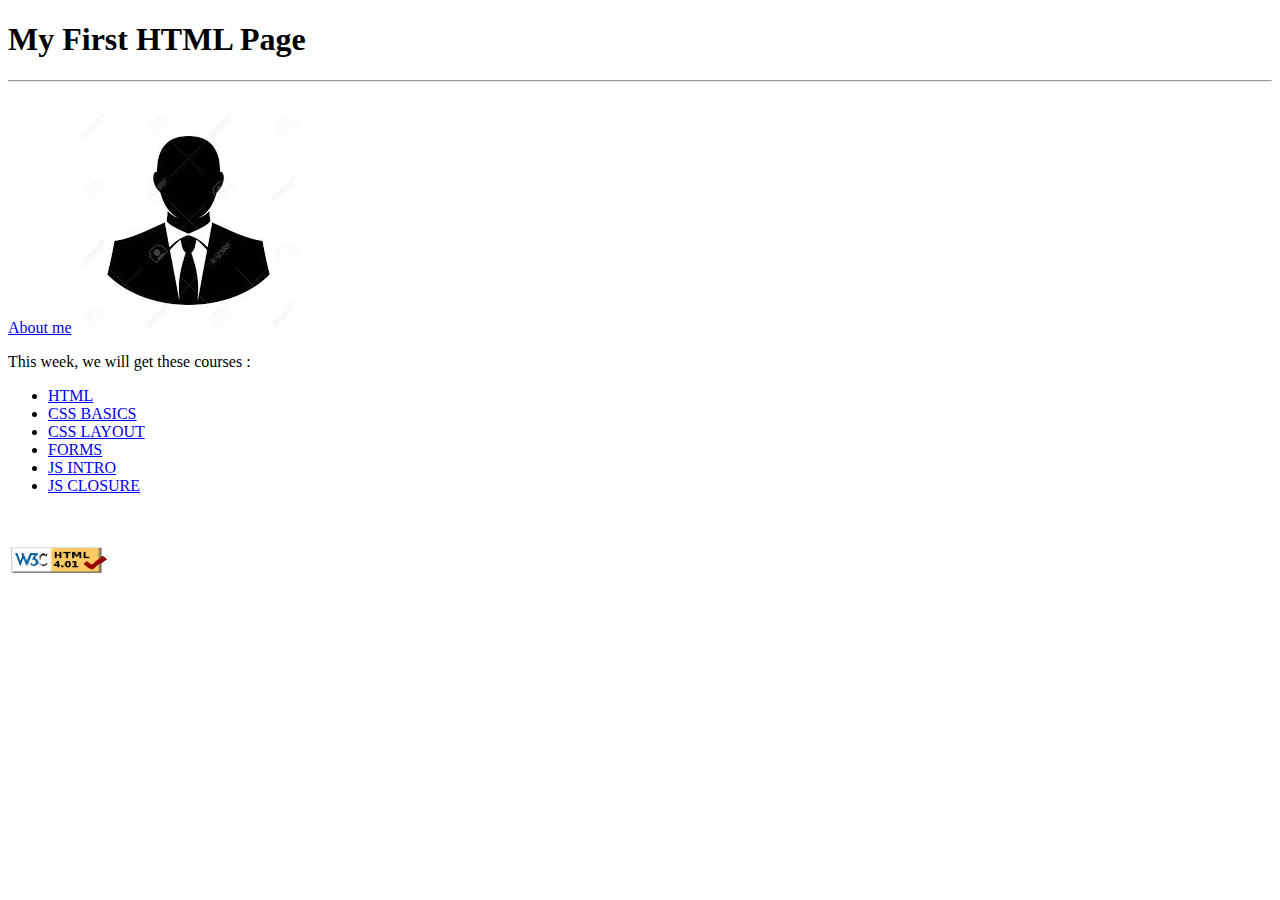
==== index.html @ 157c4b00 "test" ====
<!DOCTYPE html>
<html lang="en">

<head>
    <meta charset="UTF-8">
    <meta name="keywords" content="html tag">
    <meta name="viewport" content="width=device-width, initial-scale=1.0">
    <link rel="shortcut icon" href="images/favicon.ico">
    <title>WAP Course : Lab 01</title>
</head>

<body>  

    <h1>My First HTML Page</h1>
    <hr />
    <br>
    <a href="aboutme.html">About me</a>
    <!-- my photo -->
    <img src="images/TIRHA.jpg" alt="TIRHA MOHAMED">
    <br>
    <p>This week, we will get these courses :</p>
    <!-- list of courses -->
    <ul>

        <li><a href="Courses/html.html">HTML </a></li>

        <li> <a href="Courses/css1.html">CSS BASICS</a></li>



        <li> <a href="Courses/css2.html">CSS LAYOUT</a></li>


        <li> <a href="Courses/forms.html"> FORMS </a></li>


        <li> <a href="Courses/javascript.html">JS INTRO</a></li>


        <li><a HREF="Courses/closure.html">JS CLOSURE</a></li>

    </ul>

    <br />

    <p>
        <a href="https://validator.w3.org/check?uri=https://mtirha.github.io/github.io/">
            <img src="images/HTML-checker.png" alt="Le World Wide Web Consortium" width="100" height="30">
        </a>
    </p>






</body>

</html>
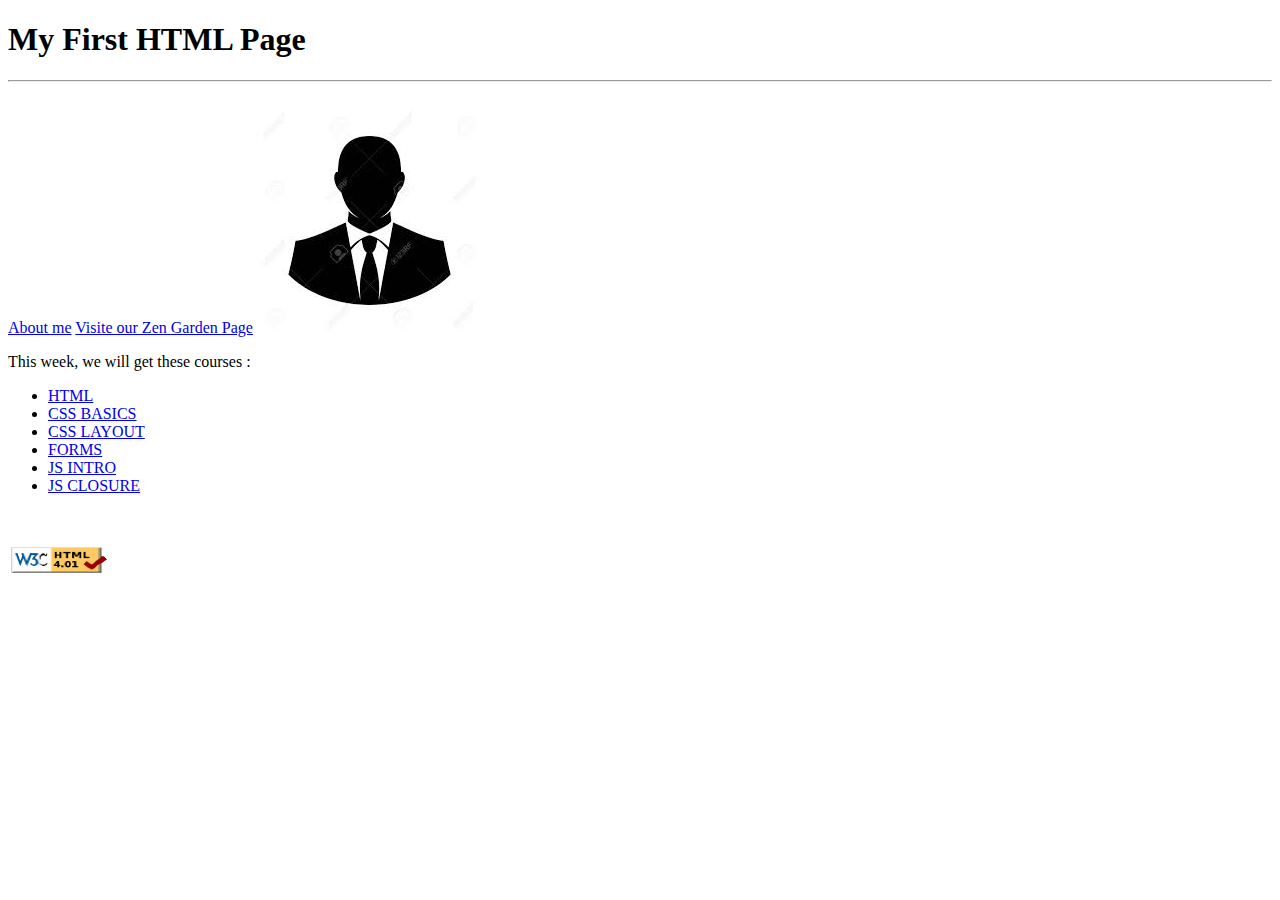
==== commit 0bb1c9b6: "zen page" ====
--- a/index.html
+++ b/index.html
@@ -9,12 +9,13 @@
     <title>WAP Course : Lab 01</title>
 </head>
 
-<body>  
+<body>
 
     <h1>My First HTML Page</h1>
     <hr />
     <br>
-    <a href="aboutme.html">About me</a>
+    <a href="aboutme.html">About me</a> 
+    <a href="zengarden.html">Visite our Zen Garden Page</a> 
     <!-- my photo -->
     <img src="images/TIRHA.jpg" alt="TIRHA MOHAMED">
     <br>
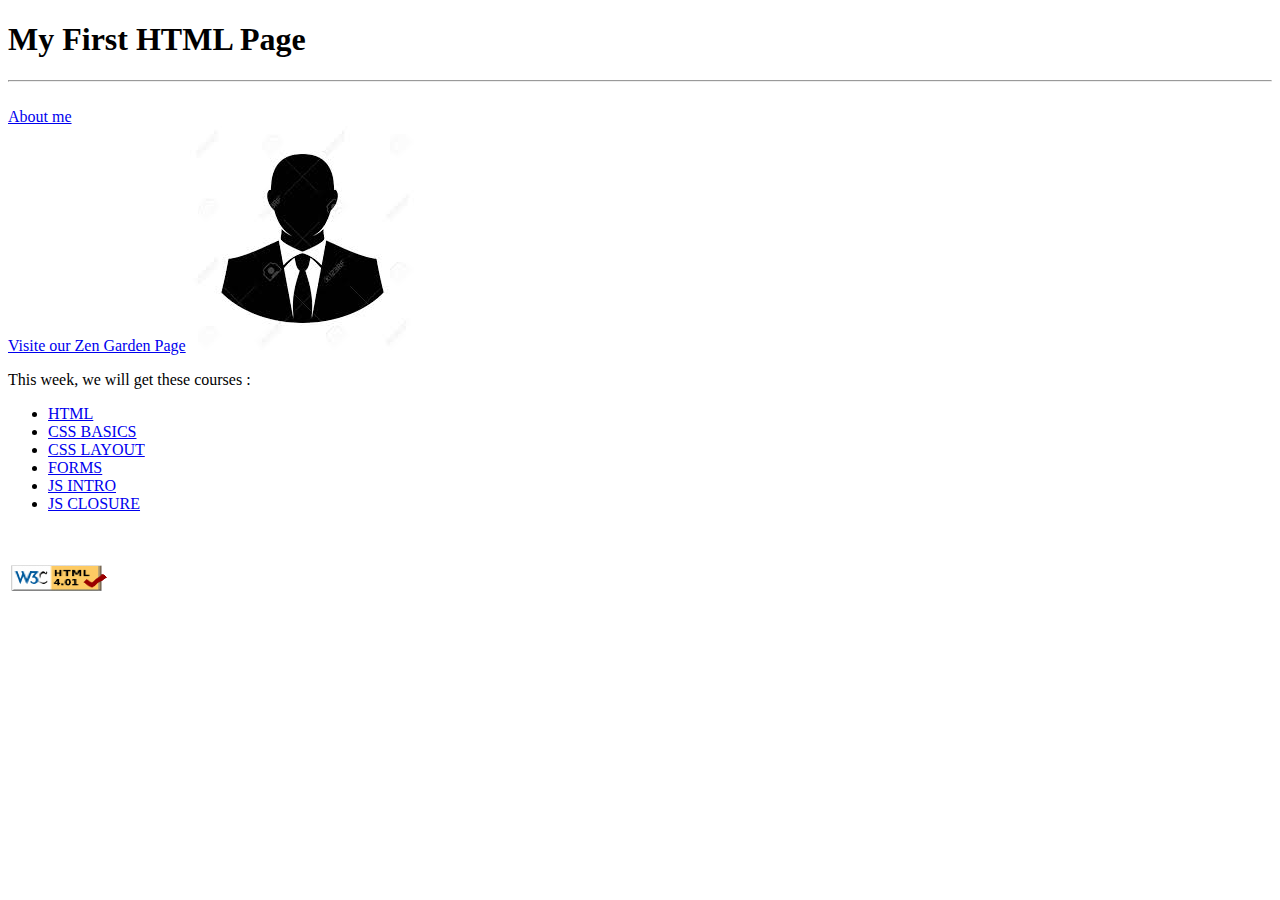
==== commit 15410ea1: "br" ====
--- a/index.html
+++ b/index.html
@@ -14,7 +14,7 @@
     <h1>My First HTML Page</h1>
     <hr />
     <br>
-    <a href="aboutme.html">About me</a> 
+    <a href="aboutme.html">About me</a>   <br>
     <a href="zengarden.html">Visite our Zen Garden Page</a> 
     <!-- my photo -->
     <img src="images/TIRHA.jpg" alt="TIRHA MOHAMED">
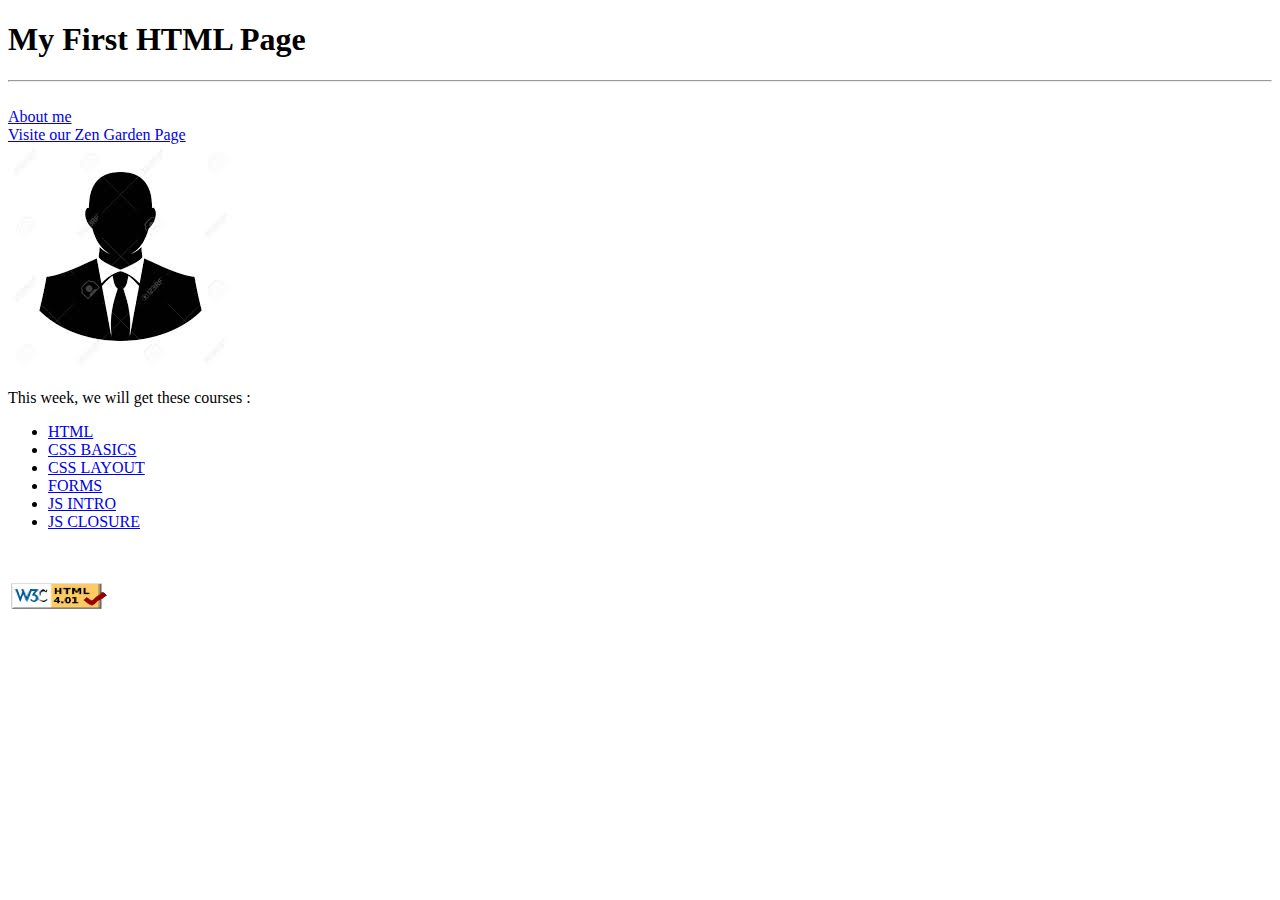
==== commit 31f9d977: "test" ====
--- a/index.html
+++ b/index.html
@@ -16,6 +16,7 @@
     <br>
     <a href="aboutme.html">About me</a>   <br>
     <a href="zengarden.html">Visite our Zen Garden Page</a> 
+    <br>
     <!-- my photo -->
     <img src="images/TIRHA.jpg" alt="TIRHA MOHAMED">
     <br>
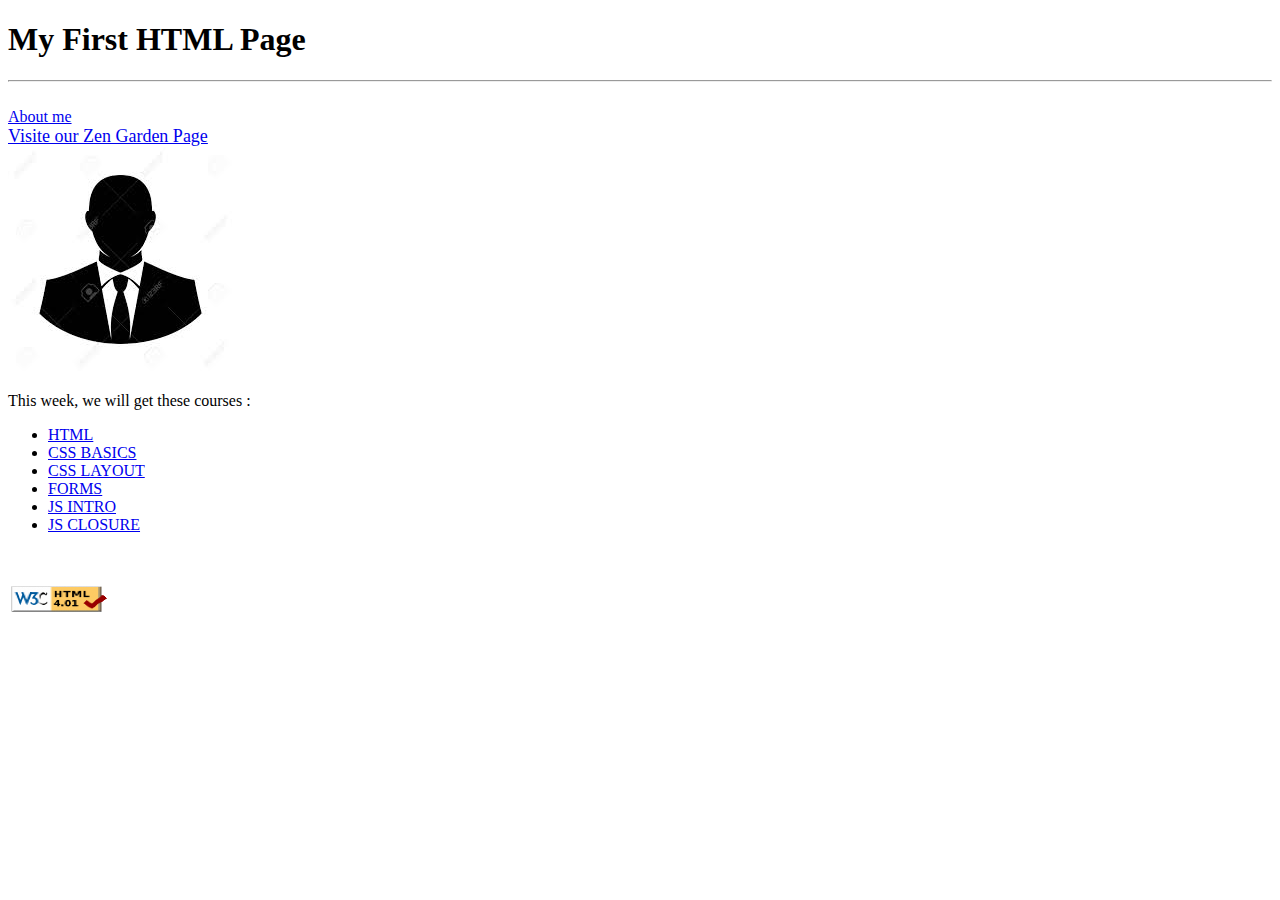
==== commit 39f86eac: "index" ====
--- a/index.html
+++ b/index.html
@@ -7,6 +7,12 @@
     <meta name="viewport" content="width=device-width, initial-scale=1.0">
     <link rel="shortcut icon" href="images/favicon.ico">
     <title>WAP Course : Lab 01</title>
+
+    <style>
+        .newPage{
+            font-size: large;
+        }
+    </style>
 </head>
 
 <body>
@@ -15,7 +21,7 @@
     <hr />
     <br>
     <a href="aboutme.html">About me</a>   <br>
-    <a href="zengarden.html">Visite our Zen Garden Page</a> 
+    <a class="newPage" href="zengarden.html">Visite our Zen Garden Page</a> 
     <br>
     <!-- my photo -->
     <img src="images/TIRHA.jpg" alt="TIRHA MOHAMED">
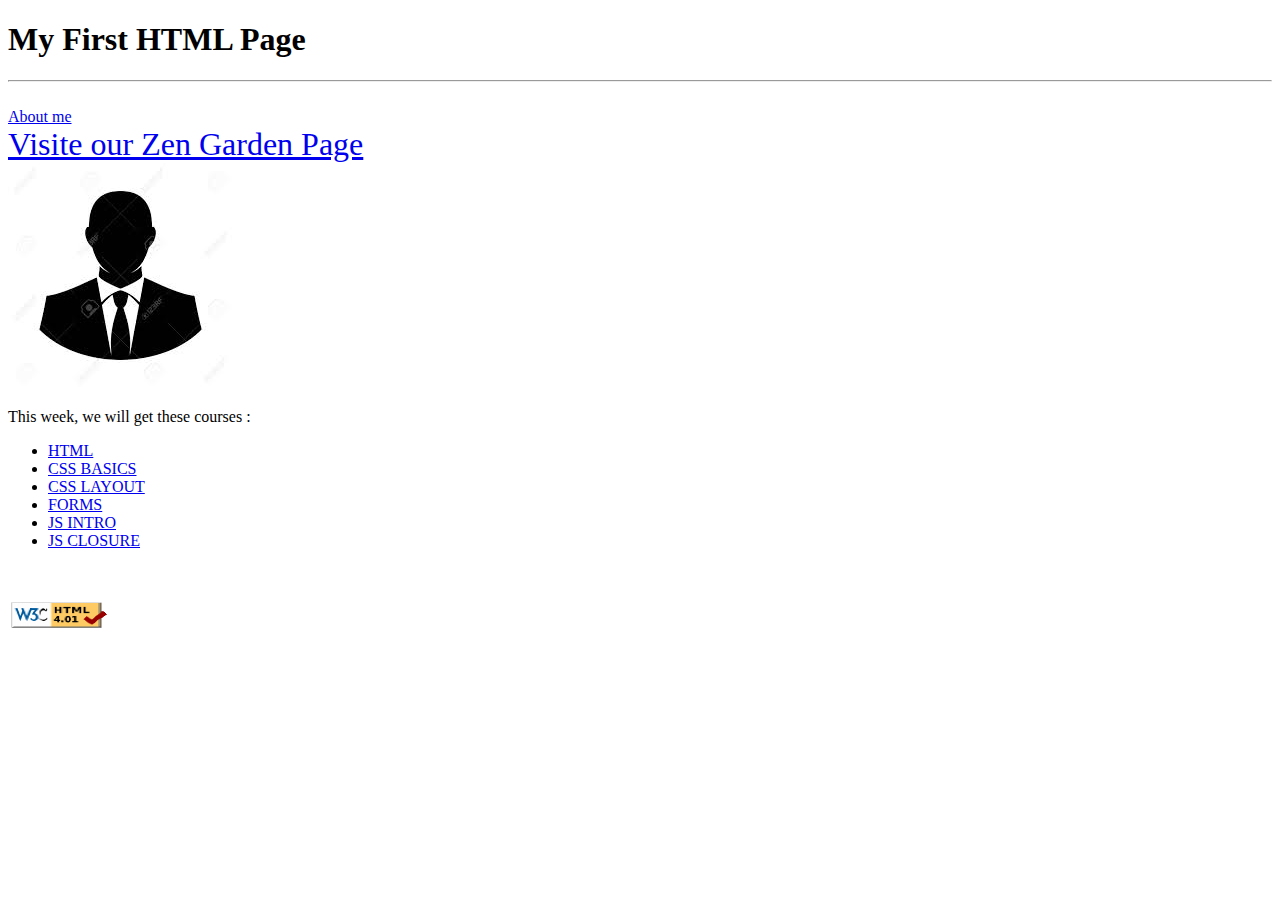
==== commit e04b01a0: "xx" ====
--- a/index.html
+++ b/index.html
@@ -10,7 +10,7 @@
 
     <style>
         .newPage{
-            font-size: large;
+            font-size:xx-large;
         }
     </style>
 </head>
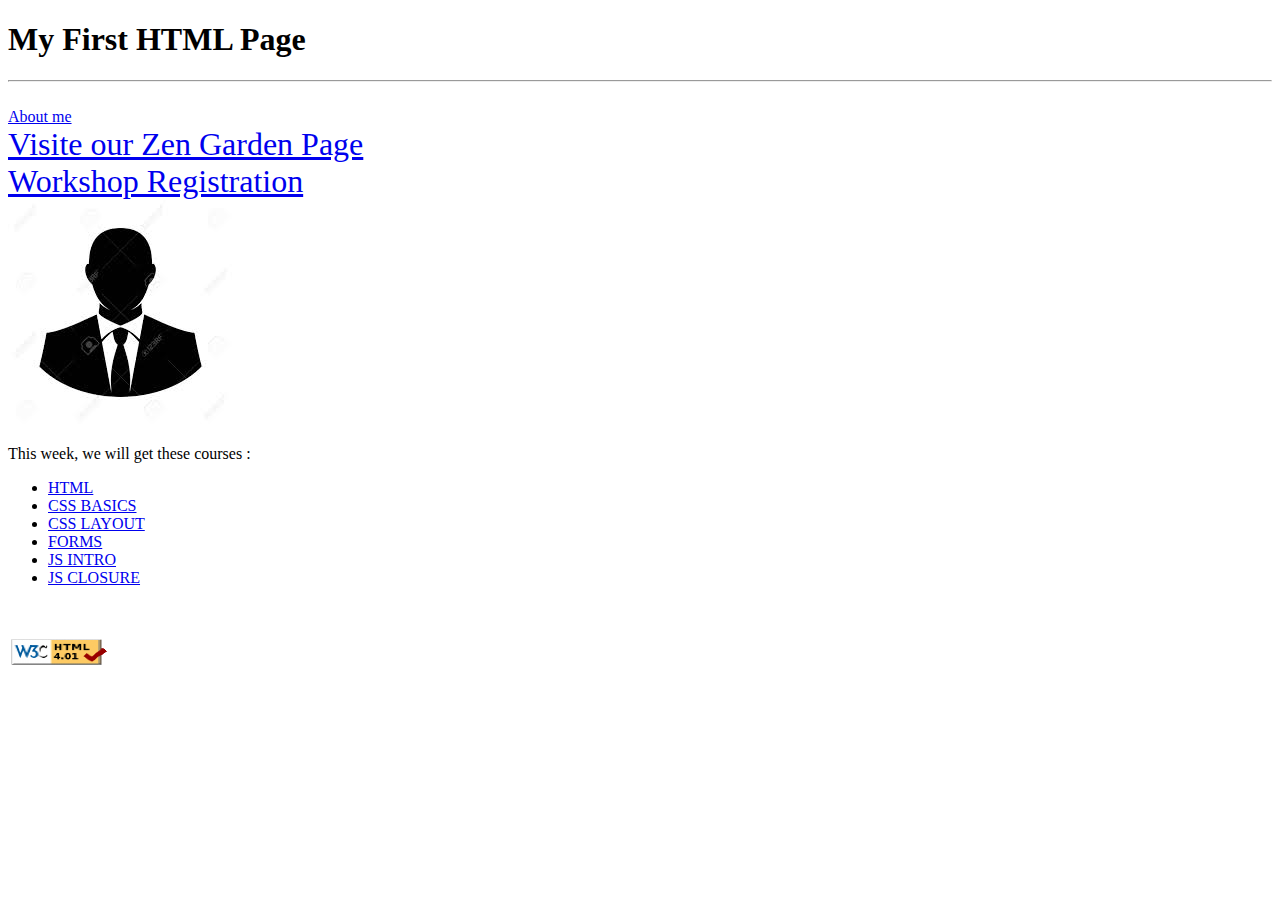
==== commit 62e428af: "registration page" ====
--- a/index.html
+++ b/index.html
@@ -22,6 +22,8 @@
     <br>
     <a href="aboutme.html">About me</a>   <br>
     <a class="newPage" href="zengarden.html">Visite our Zen Garden Page</a> 
+    <br>
+    <a class="newPage" href="registration.html">Workshop Registration</a> 
     <br>
     <!-- my photo -->
     <img src="images/TIRHA.jpg" alt="TIRHA MOHAMED">
